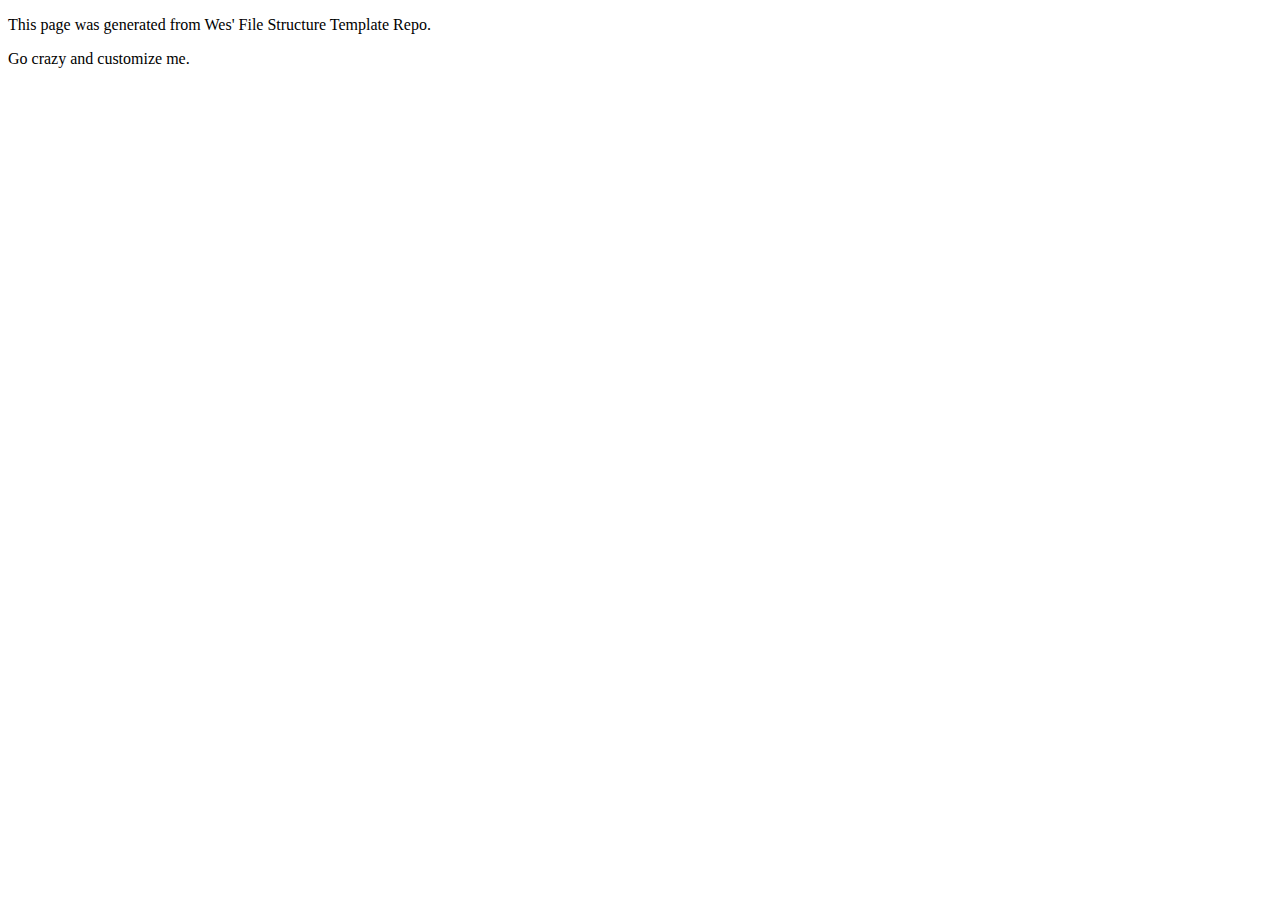
==== index.html @ c6533aab "Initial commit" ====
<!DOCTYPE html>
<html>
<head>
	<title>My_Name Homepage</title>
	<link rel="stylesheet" type="text/css" href="css/site.css">
</head>
<body>
	<main>
		<p>This page was generated from Wes' File Structure Template Repo.</p>
		
		<p>Go crazy and customize me.</p>
	</main>


</body>
</html>
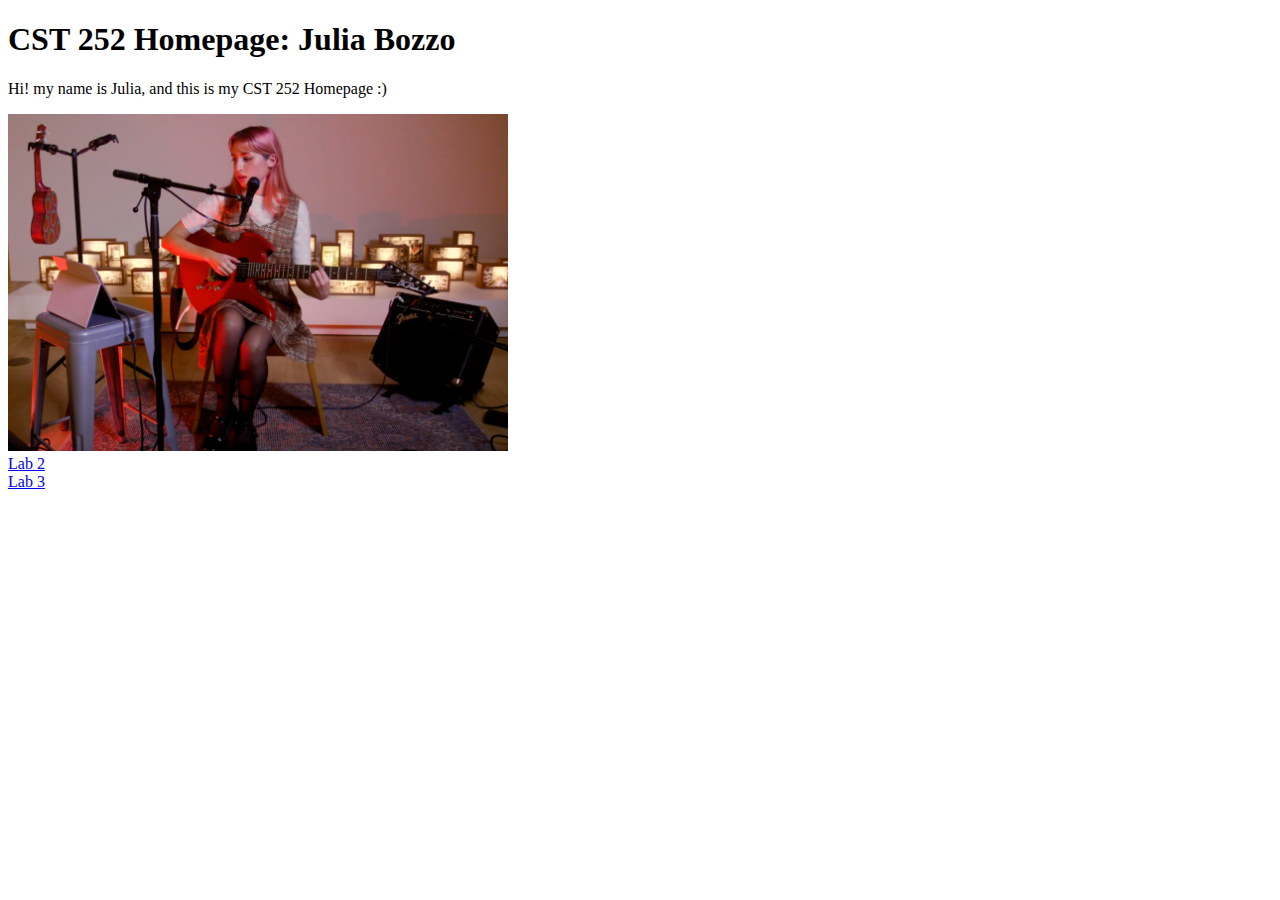
==== commit d7031b3a: "lab saves" ====
--- a/index.html
+++ b/index.html
@@ -1,16 +1,19 @@
 <!DOCTYPE html>
 <html>
 <head>
-	<title>My_Name Homepage</title>
+	<title>Julia Homepage</title>
 	<link rel="stylesheet" type="text/css" href="css/site.css">
 </head>
 <body>
 	<main>
-		<p>This page was generated from Wes' File Structure Template Repo.</p>
-		
-		<p>Go crazy and customize me.</p>
+		<h1>CST 252 Homepage: Julia Bozzo</h2>
+		<p>Hi! my name is Julia, and this is my CST 252 Homepage :)</p>
+		<img src="img/me.png" width=500>
+<div>
+		<li><a href="lab2/helloworld.html">Lab 2</a></li>
+		<li><a href="lab2/index.html">Lab 3</a></li>
 	</main>
-
+</div>
 
 </body>
 </html>
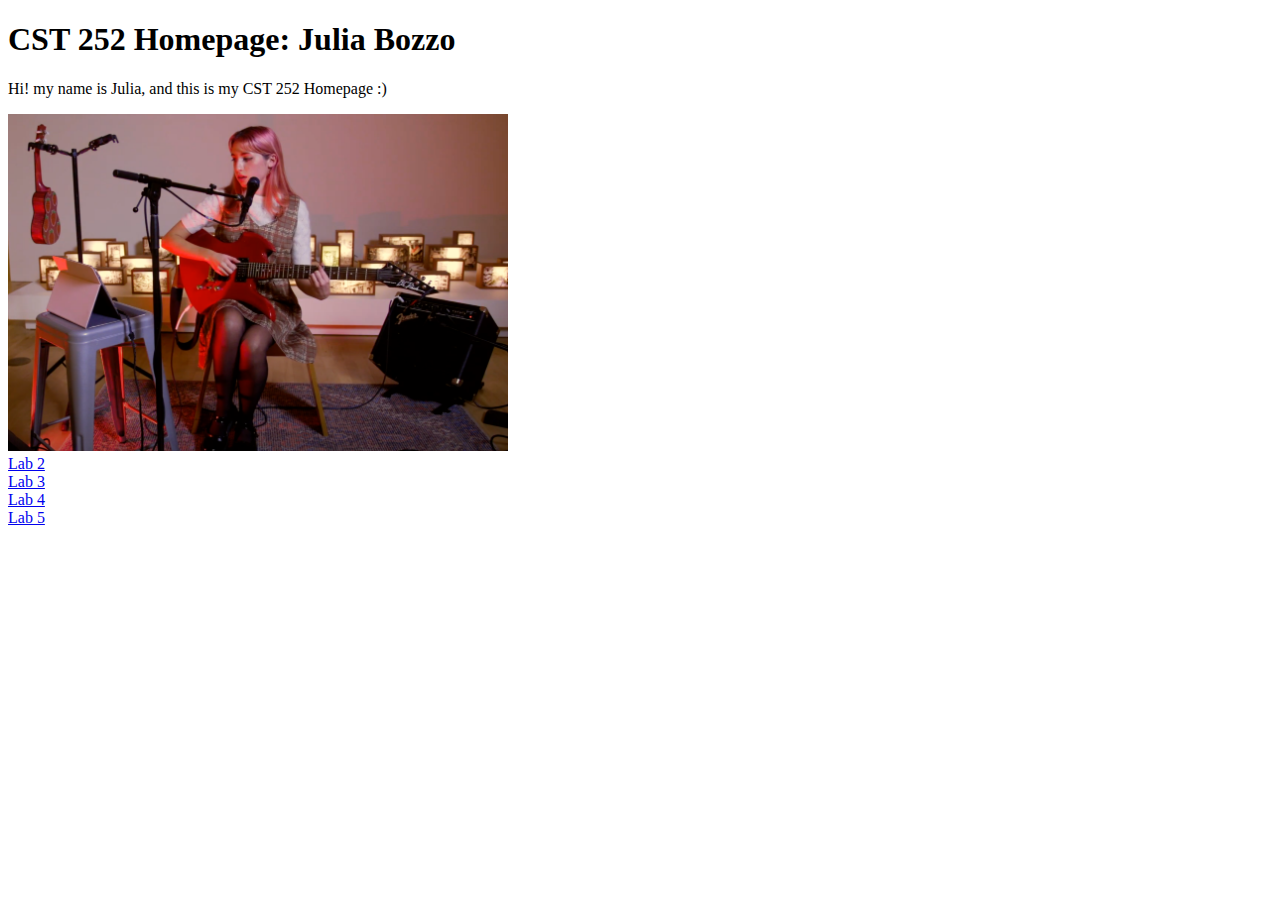
==== commit cf89564c: "homepage" ====
--- a/index.html
+++ b/index.html
@@ -11,7 +11,9 @@
 		<img src="img/me.png" width=500>
 <div>
 		<li><a href="lab2/helloworld.html">Lab 2</a></li>
-		<li><a href="lab2/index.html">Lab 3</a></li>
+		<li><a href="lab3/index.html">Lab 3</a></li>
+		<li><a href="lab4/index.html">Lab 4</a></li>
+		<li><a href="lab5/index.html">Lab 5</a></li>
 	</main>
 </div>
 
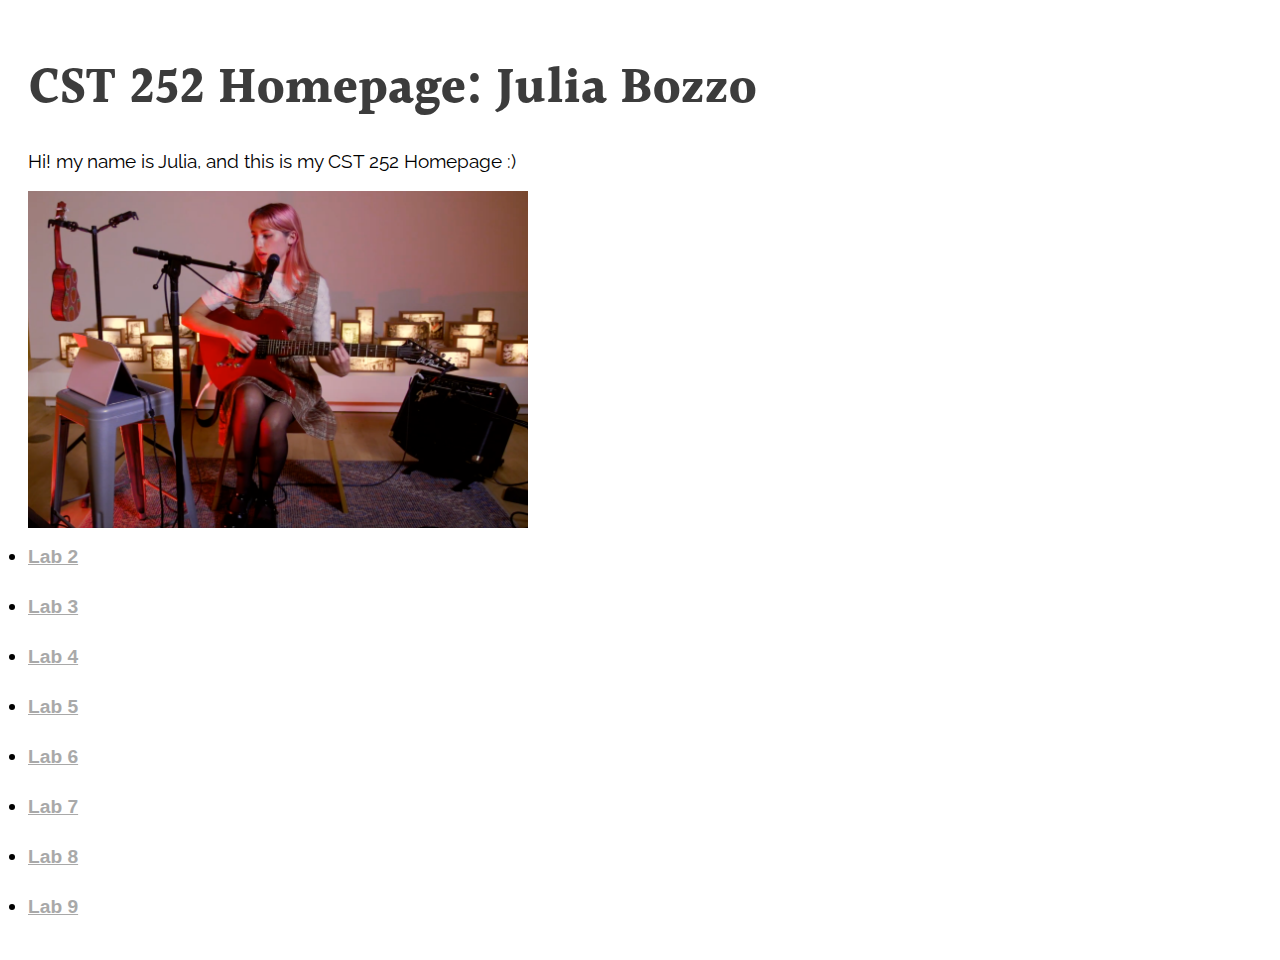
==== commit 53e1baee: "lab changes" ====
--- a/index.html
+++ b/index.html
@@ -3,6 +3,7 @@
 <head>
 	<title>Julia Homepage</title>
 	<link rel="stylesheet" type="text/css" href="css/site.css">
+	<link href="https://fonts.googleapis.com/css2?family=Halant:wght@300&family=Raleway:wght@300&display=swap" rel="stylesheet">
 </head>
 <body>
 	<main>
@@ -14,6 +15,10 @@
 		<li><a href="lab3/index.html">Lab 3</a></li>
 		<li><a href="lab4/index.html">Lab 4</a></li>
 		<li><a href="lab5/index.html">Lab 5</a></li>
+		<li><a href="lab6/index.html">Lab 6</a></li>
+		<li><a href="lab7/index.html">Lab 7</a></li>
+		<li><a href="lab8/index.html">Lab 8</a></li>
+		<li><a href="lab9/index.html">Lab 9</a></li>
 	</main>
 </div>
 
--- a/css/site.css
+++ b/css/site.css
@@ -0,0 +1,40 @@
+body {
+    font-family: 'Raleway', sans-serif;
+    background-color: white;
+    padding: 20px;
+    font-size: 120%;
+    text-align: left;
+}
+
+main#content {
+    padding: 45px;
+    margin: auto;
+    color: black;
+    background-color: #fbf4ee;
+    font-variant: small-caps;
+    letter-spacing: 5px;
+}
+
+
+h1, h2, h3 {
+    font-family: 'Halant', serif;
+    line-height: 55px;
+    color: rgb(60,60,60);
+    font-size: 50px;
+    font-weight: bolder;
+    font-variant: normal;
+}
+
+
+a {
+    color: darkgrey;
+    font-family: 'helvetica';
+    font-size: 100%;
+    font-weight: bolder;
+    text-align: center;
+    line-height: 50px;
+}
+a:hover {
+    text-decoration: underline;
+    color: pink;
+}
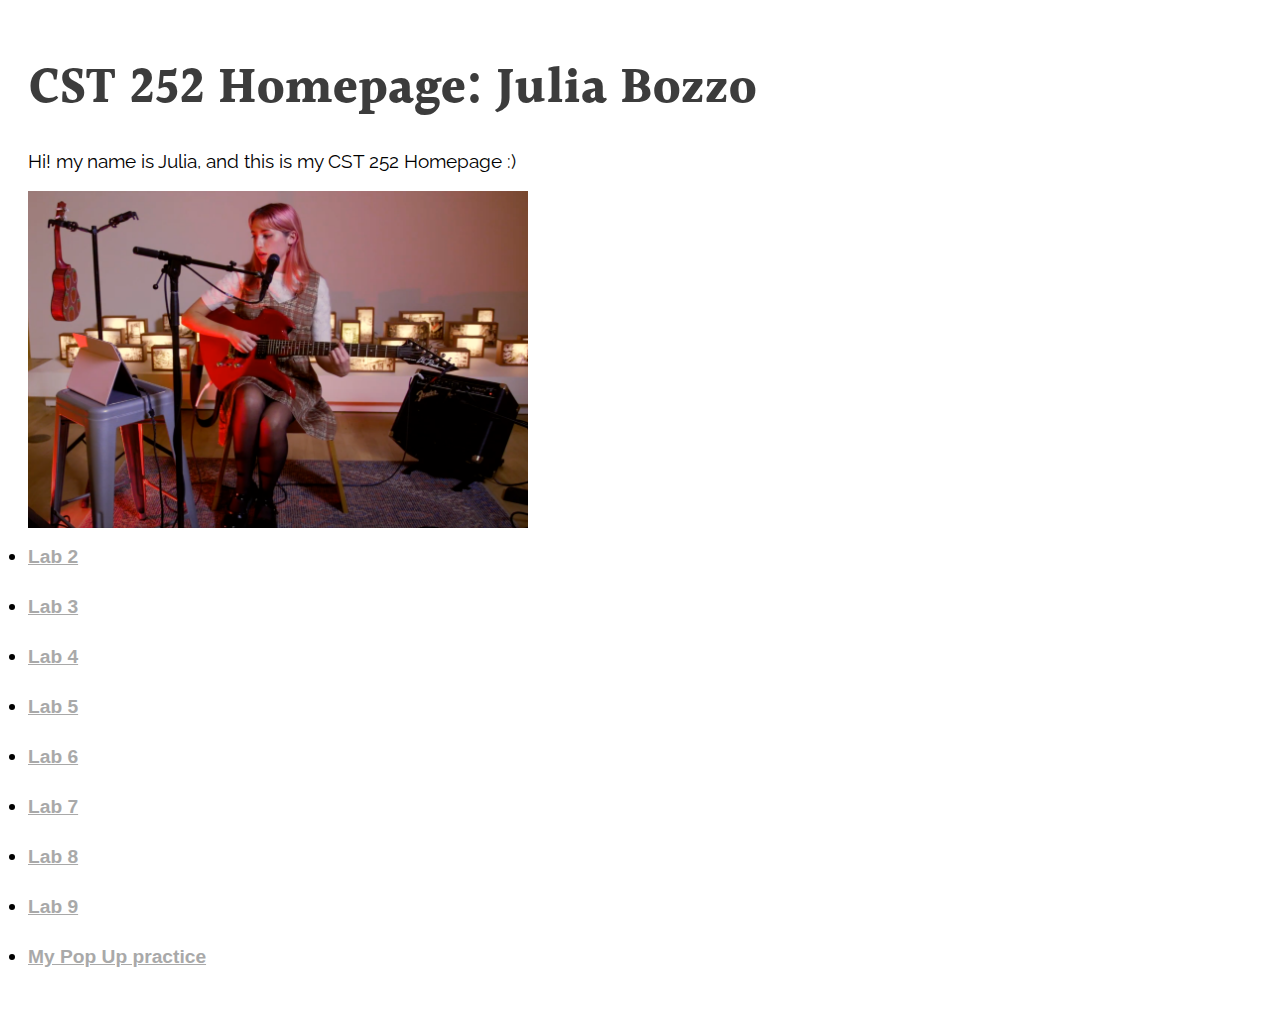
==== commit a8f7df5c: "added link" ====
--- a/index.html
+++ b/index.html
@@ -19,6 +19,7 @@
 		<li><a href="lab7/index.html">Lab 7</a></li>
 		<li><a href="lab8/index.html">Lab 8</a></li>
 		<li><a href="lab9/index.html">Lab 9</a></li>
+		<li><a href="popup/class.html">My Pop Up practice</a></li>
 	</main>
 </div>
 
